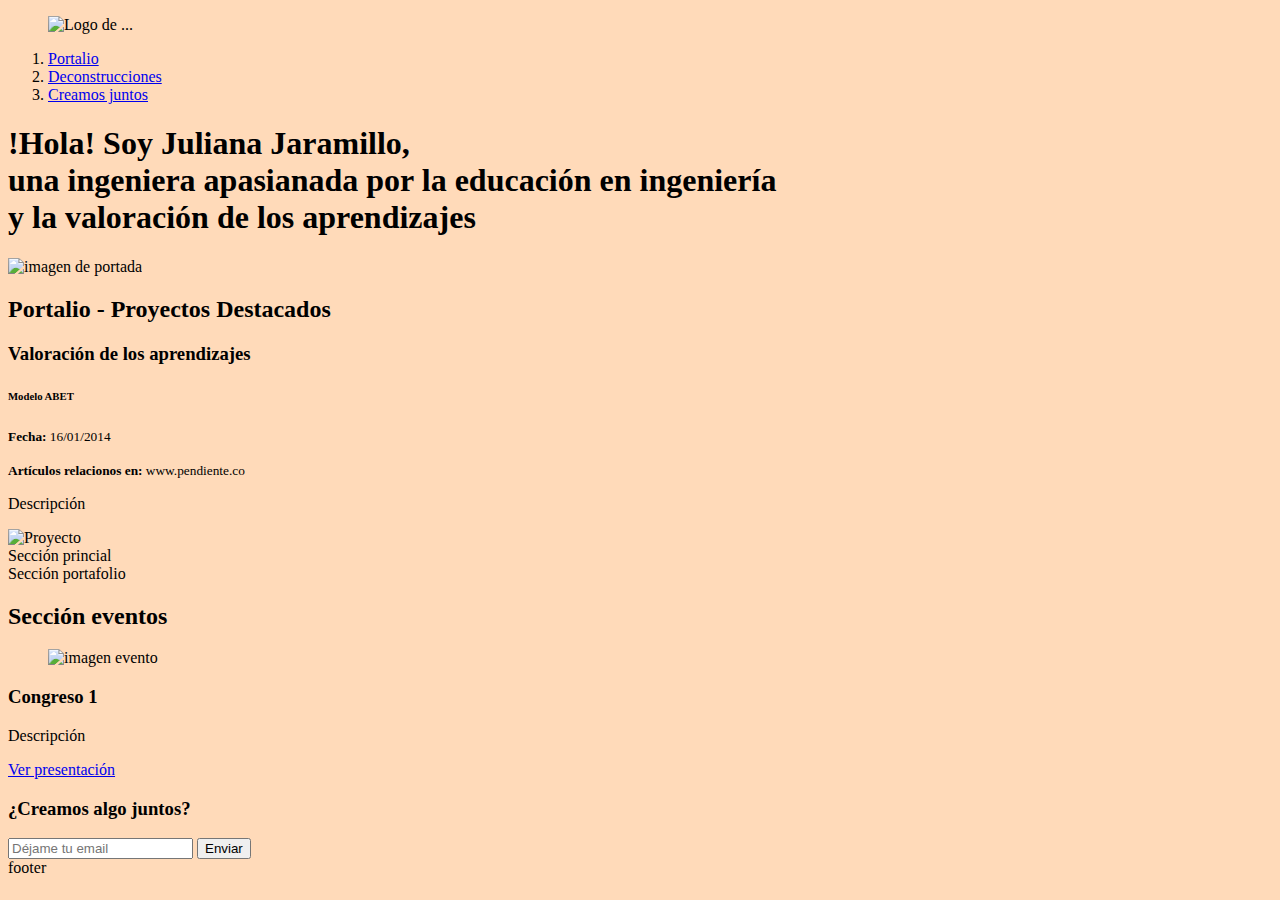
==== Pagina/index.html @ 99f1183c "creacion pagina personal" ====
<!DOCTYPE html>
<html lang="es">
<head>
    <meta charset="UTF-8">
    <meta name="viewport" content="width=device-width, initial-scale=1.0">
    <title>Juliana Jaramillo</title>
    <link rel="icon" type="image/png" href="images/favicon.png"/>
    <link rel="stylesheet" href="./CSS/estilos.css"/>
</head>
<body>
        <div>
            <figure>
                <img src="images/logo.png" alt="Logo de ..."/>
            </figure>
        </div>
        <nav>
            <ol>
                <li>
                    <a href="#portafolio">Portalio</a>                 
                </li>
                <li>
                    <a href="#revisiones">Deconstrucciones</a>                    
                </li>
                <li>
                    <a href="#contacto">Creamos juntos</a>  
                </li>
            </ol>
        </nav>
    </header>
    <section>
        <h1>
            !Hola! Soy <strong>Juliana Jaramillo</strong>, <br/> una <strong>ingeniera</strong> apasianada por la educación en ingeniería<br/> 
            y <strong>la valoración de los aprendizajes</strong>
        </h1>
        <img src="images/hero.jpg" widht="500" height="300" alt="imagen de portada">
    </section>  
    <section id="portafolio">
        <h2>Portalio - Proyectos Destacados</h2>
        <article>
            <h3>Valoración de los aprendizajes</h3>
            <h6>Modelo ABET</h6>
            <p><small><strong>Fecha:</strong> 16/01/2014</small></p>
            <p><small><strong>Artículos relacionos en:</strong> www.pendiente.co</small></p>
            <p>Descripción </p>
        <img width="500" src="images/platzi-video-react-native.png" alt="Proyecto"/> 
        </article>
    </section>
    <section>Sección princial</section>
    <section>Sección portafolio</section>
    <section id="eventos">
        <h2>Sección eventos</h2>
        <article>
            <figure>
                <img src="images/platzi-conf.jpg" width="500" alt="imagen evento"/>
            </figure>
            <h3>Congreso 1</h3>
            <p>Descripción</p>
            <a href="https://www.youtube.com/watch?v=bOgqRSh8vTs" target="_blank">Ver presentación</a>
        </article>
    </section>          
    <section id="contacto">
        <form action="/suscripcion/">
            <h3>¿Creamos algo juntos?</h3>
            <input type="text" placeholder="Déjame tu email" id="email">
            <button>Enviar</button>
        </form>
    </section>
    <footer>footer</footer>
</body>
</html>
---- Pagina/CSS/estilos.css ----
body {
    background: peachpuff;
}
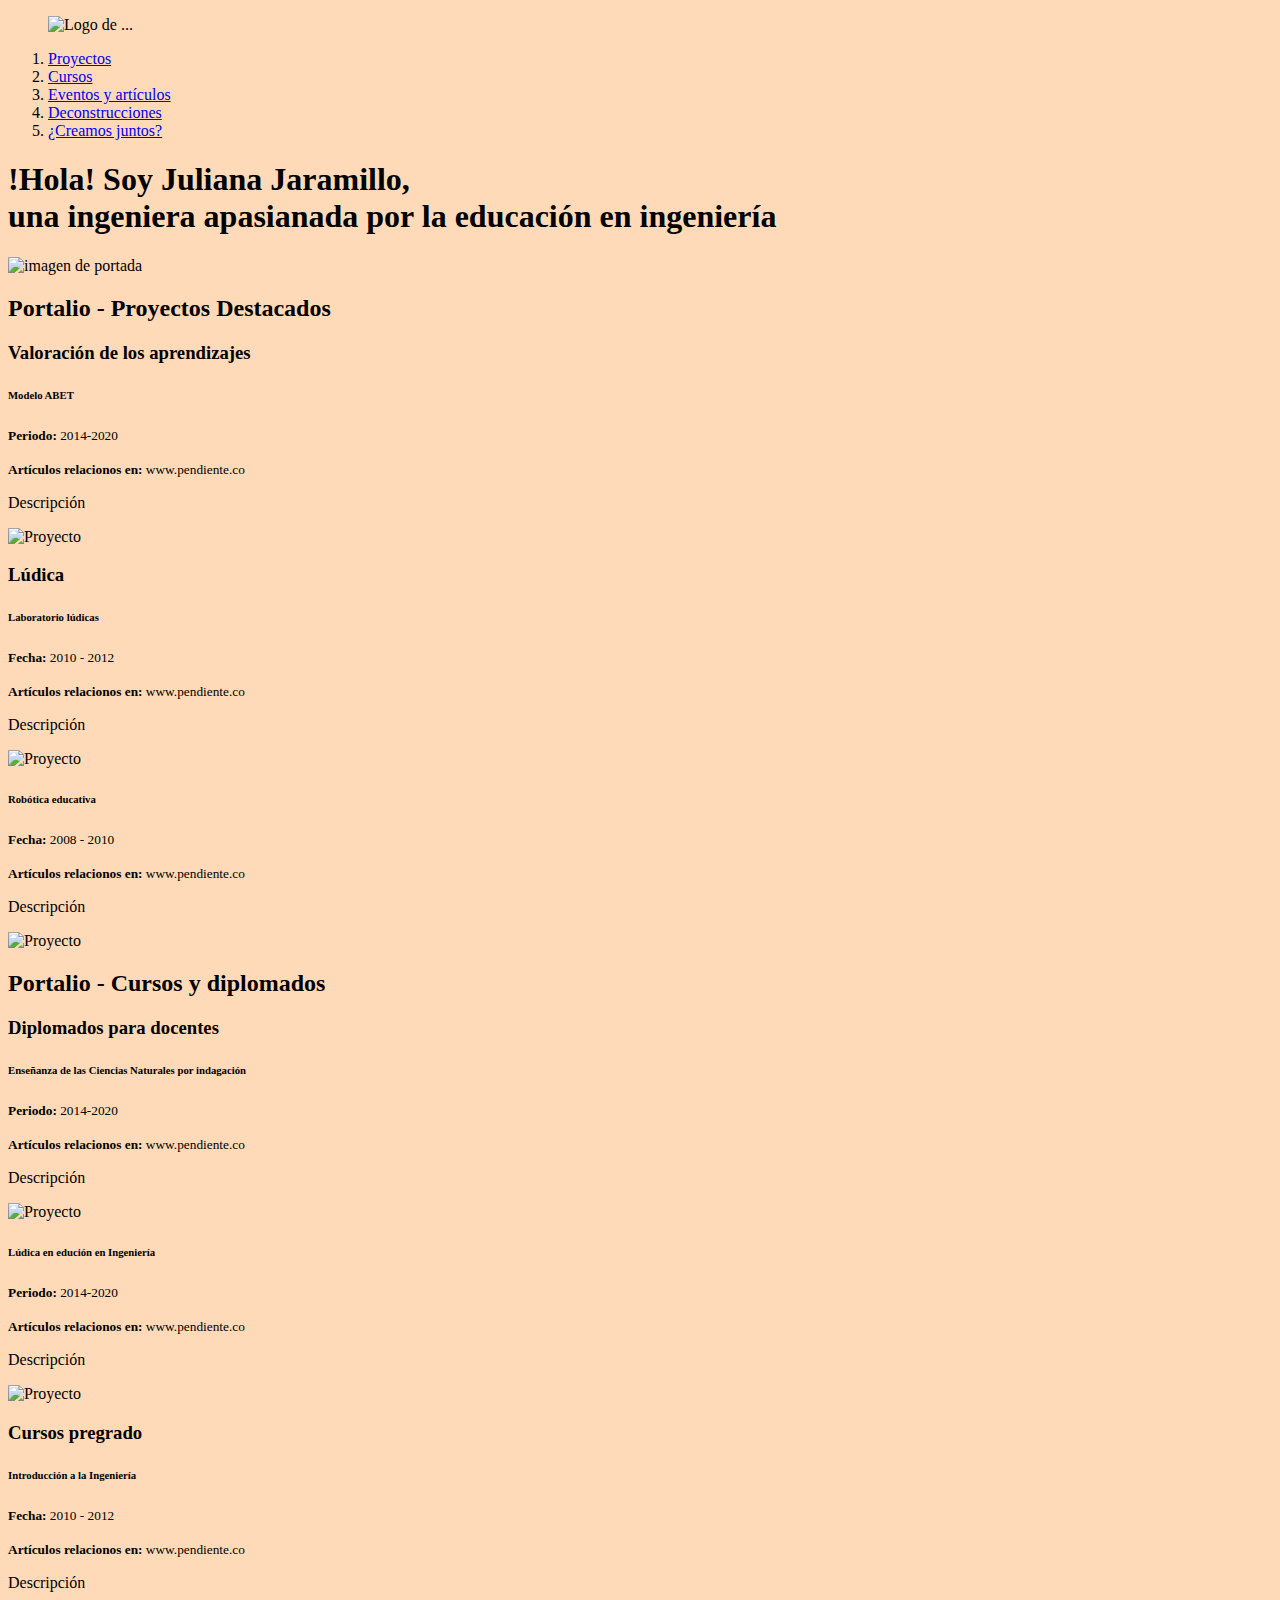
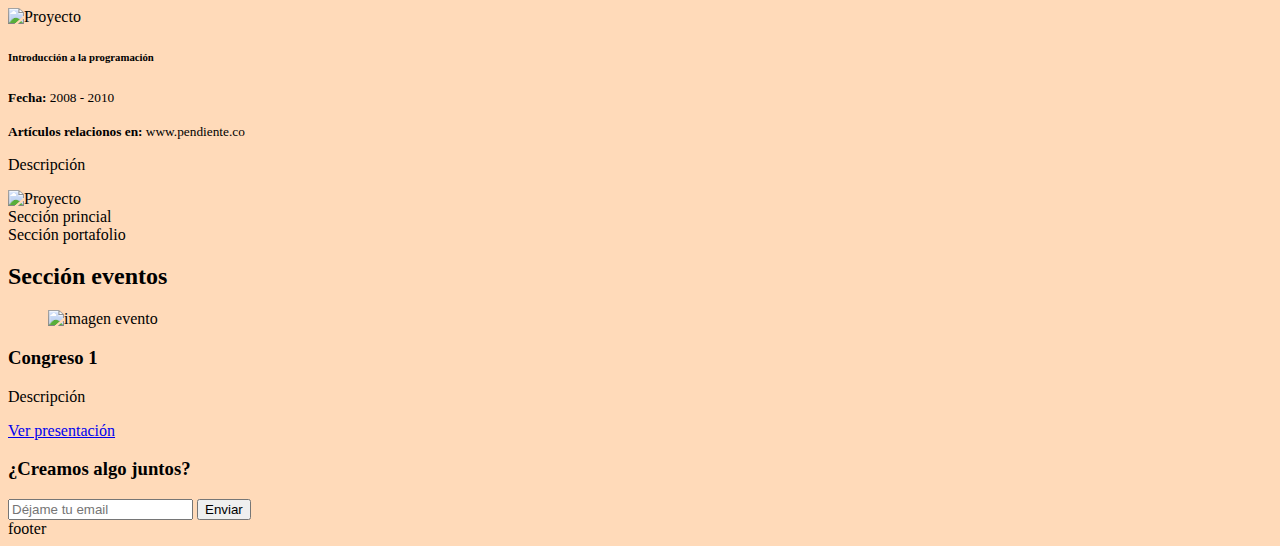
==== commit b93cc6ac: "creacion pagina personal estructuracin, falta seccion eventos y produccion intelectual" ====
--- a/Pagina/index.html
+++ b/Pagina/index.html
@@ -16,13 +16,19 @@
         <nav>
             <ol>
                 <li>
-                    <a href="#portafolio">Portalio</a>                 
+                    <a href="#portafolioP">Proyectos</a>                 
+                </li>
+                <li>
+                    <a href="#portafolioC">Cursos</a>                 
+                </li>
+                <li>
+                    <a href="#Eventos">Eventos y artículos</a>                 
                 </li>
                 <li>
                     <a href="#revisiones">Deconstrucciones</a>                    
                 </li>
                 <li>
-                    <a href="#contacto">Creamos juntos</a>  
+                    <a href="#contacto">¿Creamos juntos?</a>  
                 </li>
             </ol>
         </nav>
@@ -30,19 +36,61 @@
     <section>
         <h1>
             !Hola! Soy <strong>Juliana Jaramillo</strong>, <br/> una <strong>ingeniera</strong> apasianada por la educación en ingeniería<br/> 
-            y <strong>la valoración de los aprendizajes</strong>
+            
         </h1>
         <img src="images/hero.jpg" widht="500" height="300" alt="imagen de portada">
     </section>  
-    <section id="portafolio">
+    <section id="portafolioP">
         <h2>Portalio - Proyectos Destacados</h2>
         <article>
             <h3>Valoración de los aprendizajes</h3>
             <h6>Modelo ABET</h6>
-            <p><small><strong>Fecha:</strong> 16/01/2014</small></p>
+            <p><small><strong>Periodo:</strong> 2014-2020</small></p>
             <p><small><strong>Artículos relacionos en:</strong> www.pendiente.co</small></p>
             <p>Descripción </p>
         <img width="500" src="images/platzi-video-react-native.png" alt="Proyecto"/> 
+        </article>
+        <article>
+            <h3>Lúdica</h3>
+            <h6>Laboratorio lúdicas</h6>
+            <p><small><strong>Fecha:</strong> 2010 - 2012</small></p>
+            <p><small><strong>Artículos relacionos en:</strong> www.pendiente.co</small></p>
+            <p>Descripción </p>
+        <img width="500" src="images/platzi-video-react-native.png" alt="Proyecto"/> 
+        <h6>Robótica educativa</h6>
+        <p><small><strong>Fecha:</strong> 2008 - 2010</small></p>
+        <p><small><strong>Artículos relacionos en:</strong> www.pendiente.co</small></p>
+        <p>Descripción </p>
+    <img width="500" src="images/platzi-video-react-native.png" alt="Proyecto"/> 
+        </article>
+    </section>
+    <section id="portafolioC">
+        <h2>Portalio - Cursos y diplomados</h2>
+        <article>
+            <h3>Diplomados para docentes </h3>
+            <h6>Enseñanza de las Ciencias Naturales por indagación</h6>
+            <p><small><strong>Periodo:</strong> 2014-2020</small></p>
+            <p><small><strong>Artículos relacionos en:</strong> www.pendiente.co</small></p>
+            <p>Descripción </p>
+        <img width="500" src="images/platzi-video-react-native.png" alt="Proyecto"/> 
+            <h6>Lúdica en edución en Ingeniería</h6>
+            <p><small><strong>Periodo:</strong> 2014-2020</small></p>
+            <p><small><strong>Artículos relacionos en:</strong> www.pendiente.co</small></p>
+            <p>Descripción </p>
+    <img width="500" src="images/platzi-video-react-native.png" alt="Proyecto"/>
+        </article>
+        <article>
+            <h3>Cursos pregrado</h3>
+            <h6>Introducción a la Ingeniería</h6>
+            <p><small><strong>Fecha:</strong> 2010 - 2012</small></p>
+            <p><small><strong>Artículos relacionos en:</strong> www.pendiente.co</small></p>
+            <p>Descripción </p>
+        <img width="500" src="images/platzi-video-react-native.png" alt="Proyecto"/> 
+            <h6>Introducción a la programación</h6>
+            <p><small><strong>Fecha:</strong> 2008 - 2010</small></p>
+            <p><small><strong>Artículos relacionos en:</strong> www.pendiente.co</small></p>
+            <p>Descripción </p>
+    <img width="500" src="images/platzi-video-react-native.png" alt="Proyecto"/> 
         </article>
     </section>
     <section>Sección princial</section>
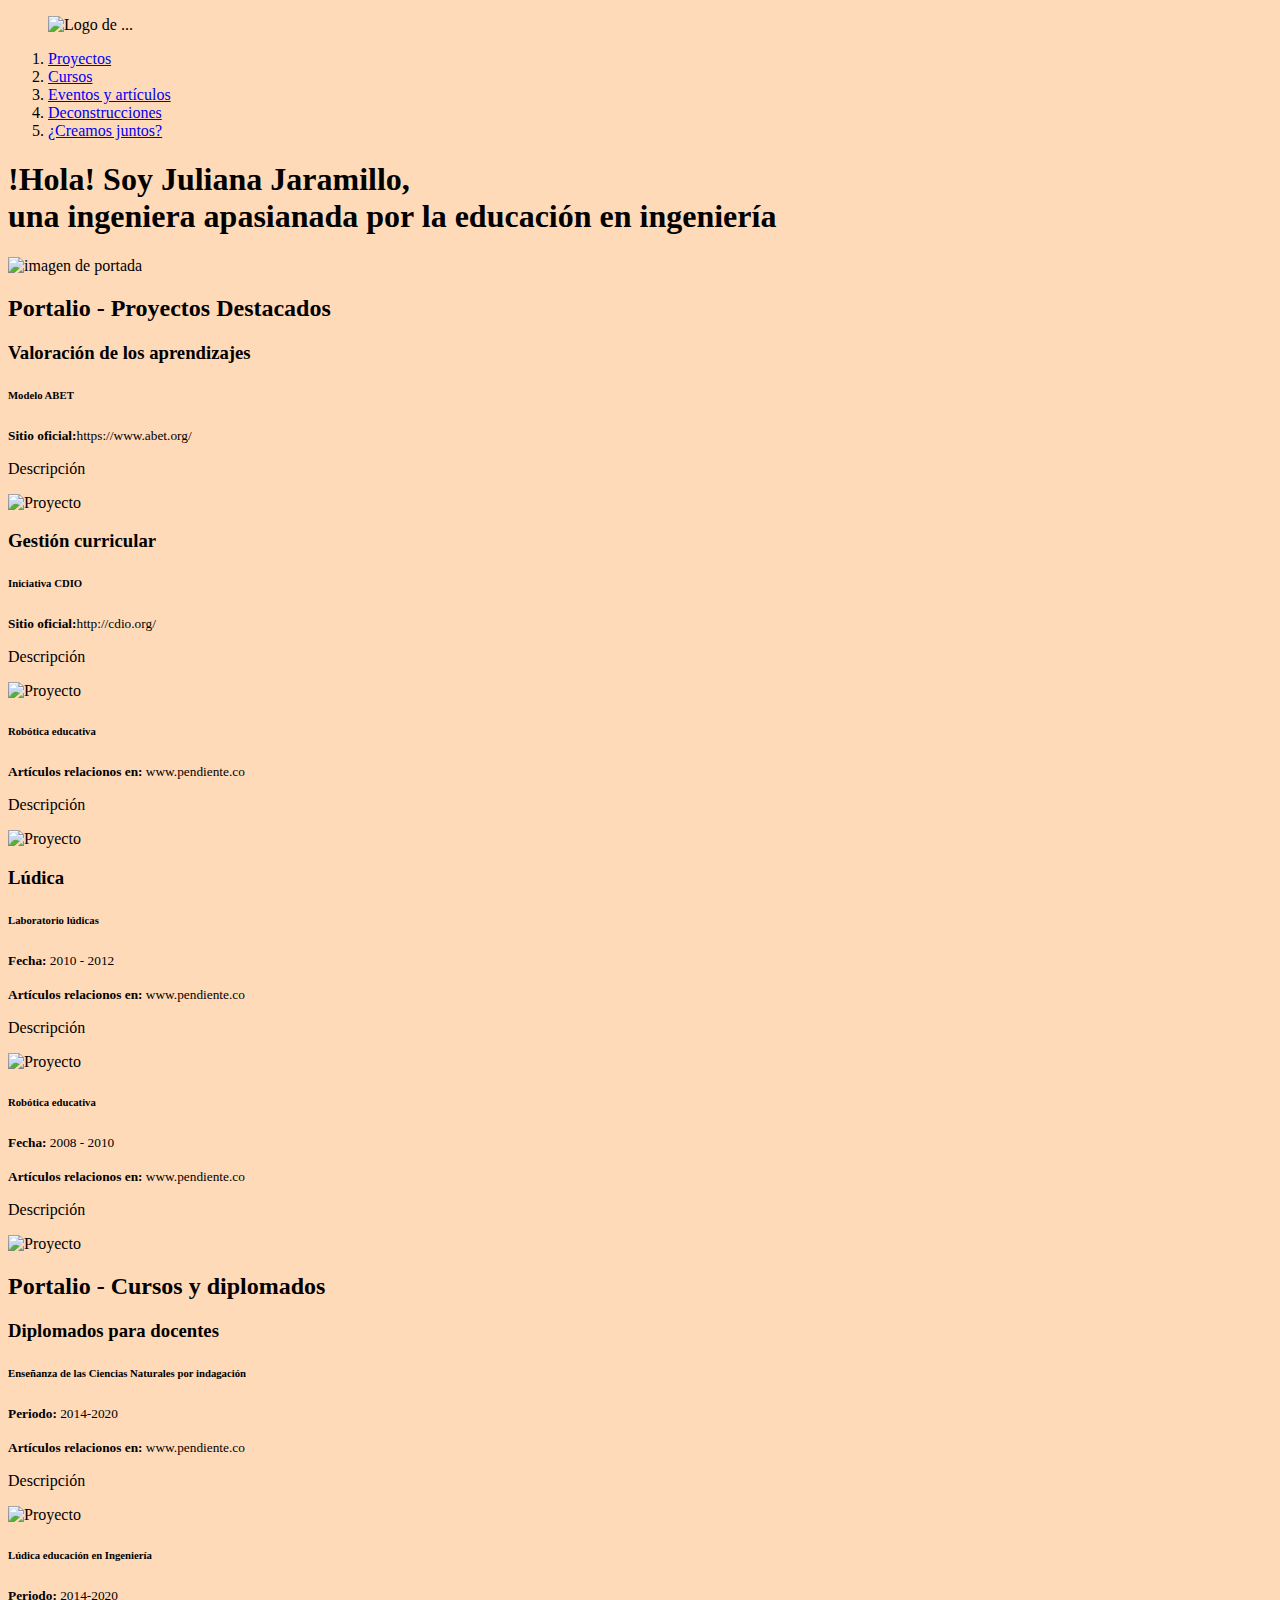
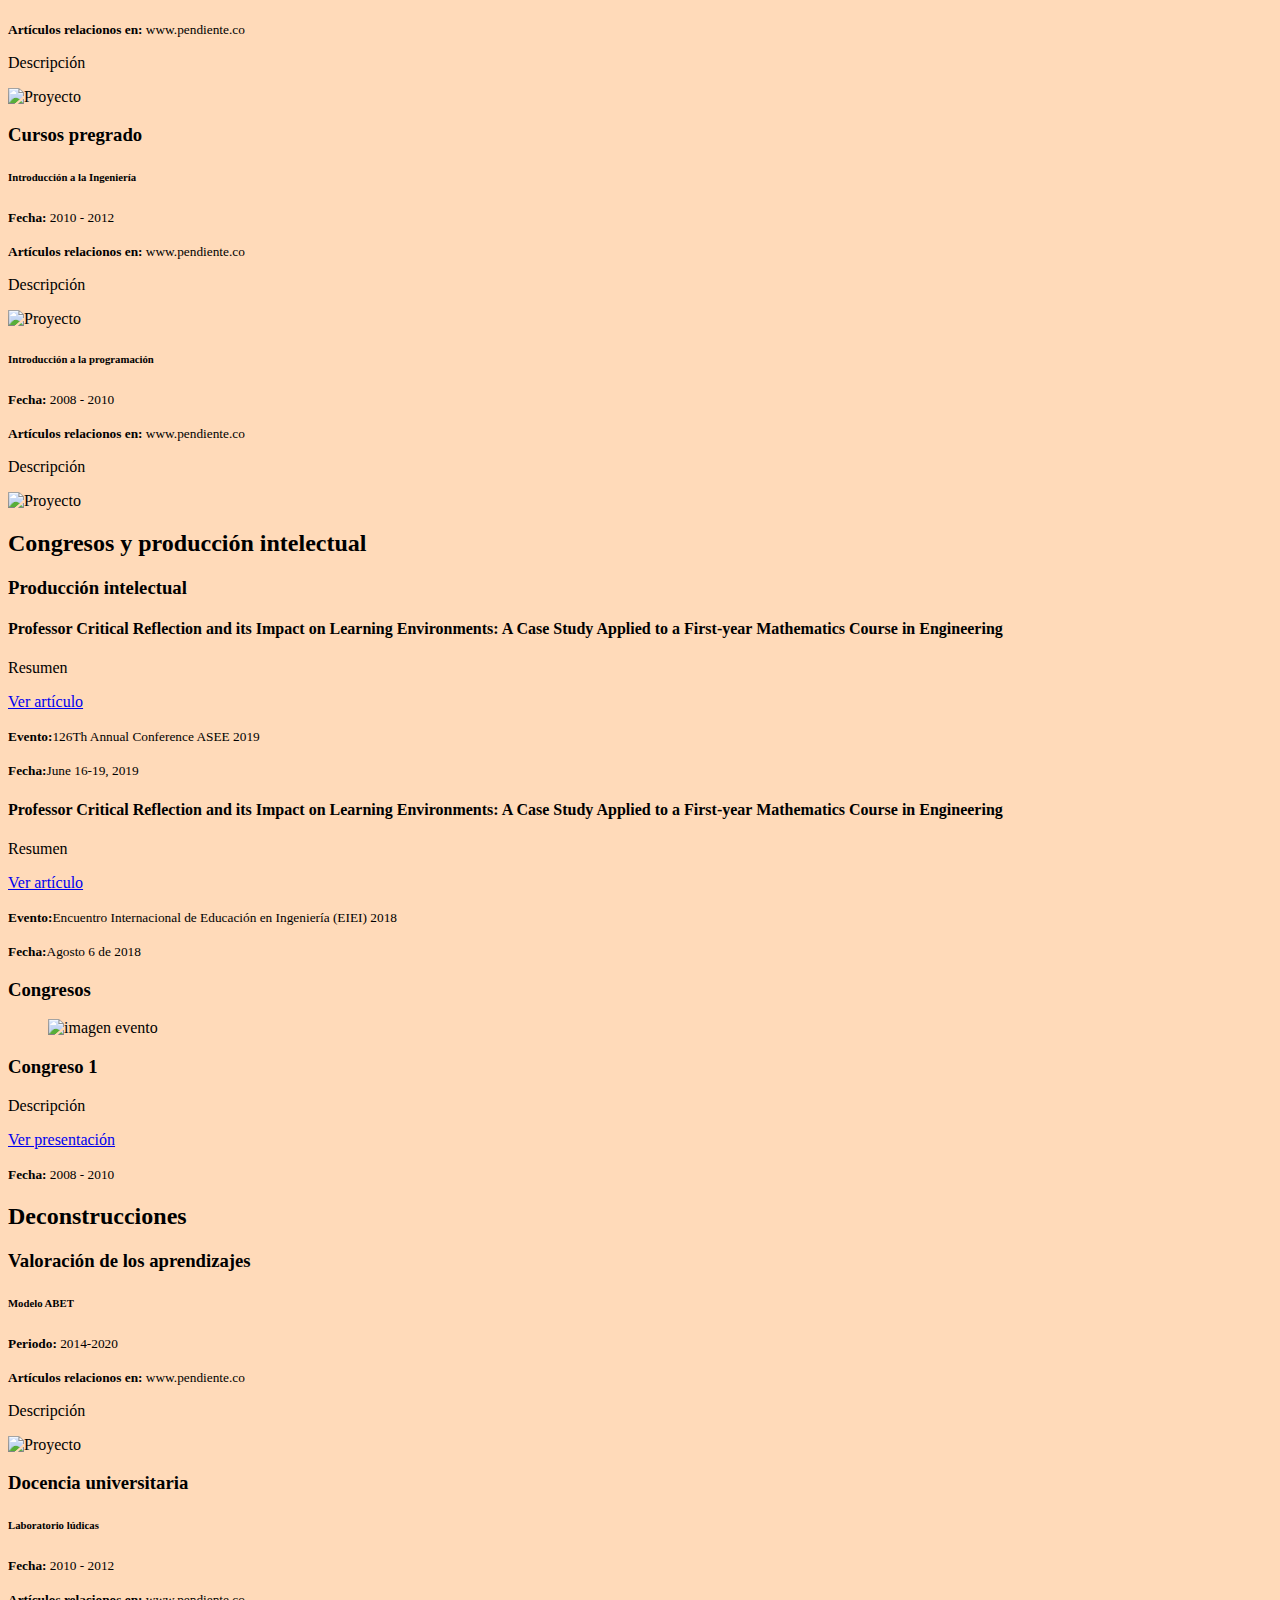
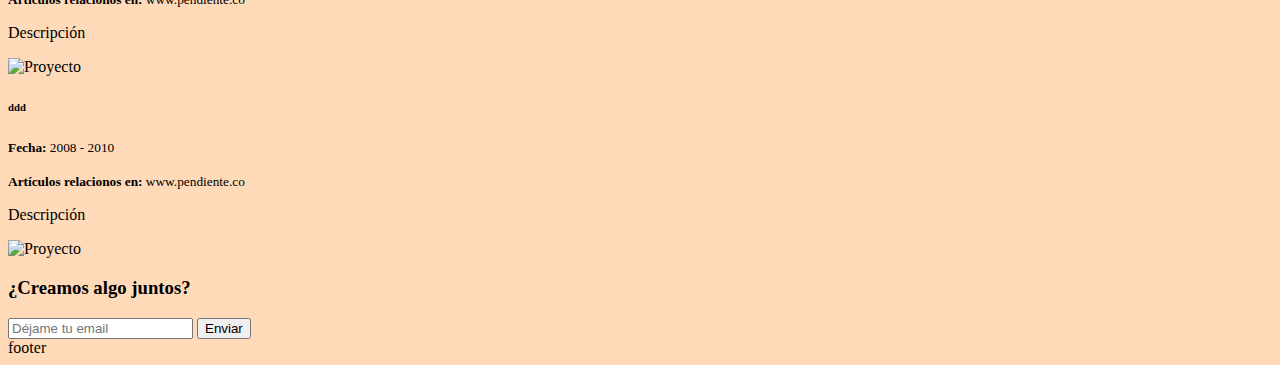
==== commit 87b7a429: "Avance en colocar algunos articulos y ajuste estructura produccion intelectual" ====
--- a/Pagina/index.html
+++ b/Pagina/index.html
@@ -22,7 +22,7 @@
                     <a href="#portafolioC">Cursos</a>                 
                 </li>
                 <li>
-                    <a href="#Eventos">Eventos y artículos</a>                 
+                    <a href="#eventos">Eventos y artículos</a>                 
                 </li>
                 <li>
                     <a href="#revisiones">Deconstrucciones</a>                    
@@ -45,10 +45,20 @@
         <article>
             <h3>Valoración de los aprendizajes</h3>
             <h6>Modelo ABET</h6>
-            <p><small><strong>Periodo:</strong> 2014-2020</small></p>
+            <p><small><strong>Sitio oficial:</strong>https://www.abet.org/</small></p>
+            <p>Descripción </p>
+        <img width="500" src="images/platzi-video-react-native.png" alt="Proyecto"/> 
+        </article>
+        <article>
+            <h3>Gestión curricular</h3>
+            <h6>Iniciativa CDIO</h6>
+            <p><small><strong>Sitio oficial:</strong>http://cdio.org/</small></p>
+            <p>Descripción </p>
+        <img width="500" src="images/platzi-video-react-native.png" alt="Proyecto"/> 
+            <h6>Robótica educativa</h6>
             <p><small><strong>Artículos relacionos en:</strong> www.pendiente.co</small></p>
             <p>Descripción </p>
-        <img width="500" src="images/platzi-video-react-native.png" alt="Proyecto"/> 
+    <img width="500" src="images/platzi-video-react-native.png" alt="Proyecto"/> 
         </article>
         <article>
             <h3>Lúdica</h3>
@@ -57,10 +67,10 @@
             <p><small><strong>Artículos relacionos en:</strong> www.pendiente.co</small></p>
             <p>Descripción </p>
         <img width="500" src="images/platzi-video-react-native.png" alt="Proyecto"/> 
-        <h6>Robótica educativa</h6>
-        <p><small><strong>Fecha:</strong> 2008 - 2010</small></p>
-        <p><small><strong>Artículos relacionos en:</strong> www.pendiente.co</small></p>
-        <p>Descripción </p>
+            <h6>Robótica educativa</h6>
+            <p><small><strong>Fecha:</strong> 2008 - 2010</small></p>
+            <p><small><strong>Artículos relacionos en:</strong> www.pendiente.co</small></p>
+            <p>Descripción </p>
     <img width="500" src="images/platzi-video-react-native.png" alt="Proyecto"/> 
         </article>
     </section>
@@ -73,7 +83,7 @@
             <p><small><strong>Artículos relacionos en:</strong> www.pendiente.co</small></p>
             <p>Descripción </p>
         <img width="500" src="images/platzi-video-react-native.png" alt="Proyecto"/> 
-            <h6>Lúdica en edución en Ingeniería</h6>
+            <h6>Lúdica educación en Ingeniería</h6>
             <p><small><strong>Periodo:</strong> 2014-2020</small></p>
             <p><small><strong>Artículos relacionos en:</strong> www.pendiente.co</small></p>
             <p>Descripción </p>
@@ -93,10 +103,24 @@
     <img width="500" src="images/platzi-video-react-native.png" alt="Proyecto"/> 
         </article>
     </section>
-    <section>Sección princial</section>
-    <section>Sección portafolio</section>
     <section id="eventos">
-        <h2>Sección eventos</h2>
+        <h2>Congresos y producción intelectual</h2>
+        <h3>Producción intelectual</h3>
+        <article>
+            <h4>Professor Critical Reflection and its Impact on Learning Environments: A Case Study Applied to a First-year Mathematics Course in Engineering</h4>
+            <p>Resumen</p>
+            <a href="https://www.asee.org/public/conferences/140/papers/26882/view" target="_blank">Ver artículo</a>
+            <p><small><strong>Evento:</strong>126Th Annual Conference ASEE 2019</small></p>
+            <p><small><strong>Fecha:</strong>June 16-19, 2019</small></p>
+        </article>
+        <article>
+            <h4>Professor Critical Reflection and its Impact on Learning Environments: A Case Study Applied to a First-year Mathematics Course in Engineering</h4>
+            <p>Resumen</p>
+            <a href="https://acofipapers.org/index.php/eiei/article/view/444" target="_blank">Ver artículo</a>
+            <p><small><strong>Evento:</strong>Encuentro Internacional de Educación en Ingeniería (EIEI) 2018</small></p>
+            <p><small><strong>Fecha:</strong>Agosto 6 de 2018</small></p>
+        </article>
+        <h3>Congresos</h3>
         <article>
             <figure>
                 <img src="images/platzi-conf.jpg" width="500" alt="imagen evento"/>
@@ -104,6 +128,31 @@
             <h3>Congreso 1</h3>
             <p>Descripción</p>
             <a href="https://www.youtube.com/watch?v=bOgqRSh8vTs" target="_blank">Ver presentación</a>
+            <p><small><strong>Fecha:</strong> 2008 - 2010</small></p>
+        </article>
+    </section>
+    <section id="revisiones">
+        <h2>Deconstrucciones</h2>
+        <article>
+            <h3>Valoración de los aprendizajes</h3>
+            <h6>Modelo ABET</h6>
+            <p><small><strong>Periodo:</strong> 2014-2020</small></p>
+            <p><small><strong>Artículos relacionos en:</strong> www.pendiente.co</small></p>
+            <p>Descripción </p>
+        <img width="500" src="images/platzi-video-react-native.png" alt="Proyecto"/> 
+        </article>
+        <article>
+            <h3>Docencia universitaria</h3>
+            <h6>Laboratorio lúdicas</h6>
+            <p><small><strong>Fecha:</strong> 2010 - 2012</small></p>
+            <p><small><strong>Artículos relacionos en:</strong> www.pendiente.co</small></p>
+            <p>Descripción </p>
+        <img width="500" src="images/platzi-video-react-native.png" alt="Proyecto"/> 
+            <h6>ddd</h6>
+            <p><small><strong>Fecha:</strong> 2008 - 2010</small></p>
+            <p><small><strong>Artículos relacionos en:</strong> www.pendiente.co</small></p>
+            <p>Descripción </p>
+    <img width="500" src="images/platzi-video-react-native.png" alt="Proyecto"/> 
         </article>
     </section>          
     <section id="contacto">
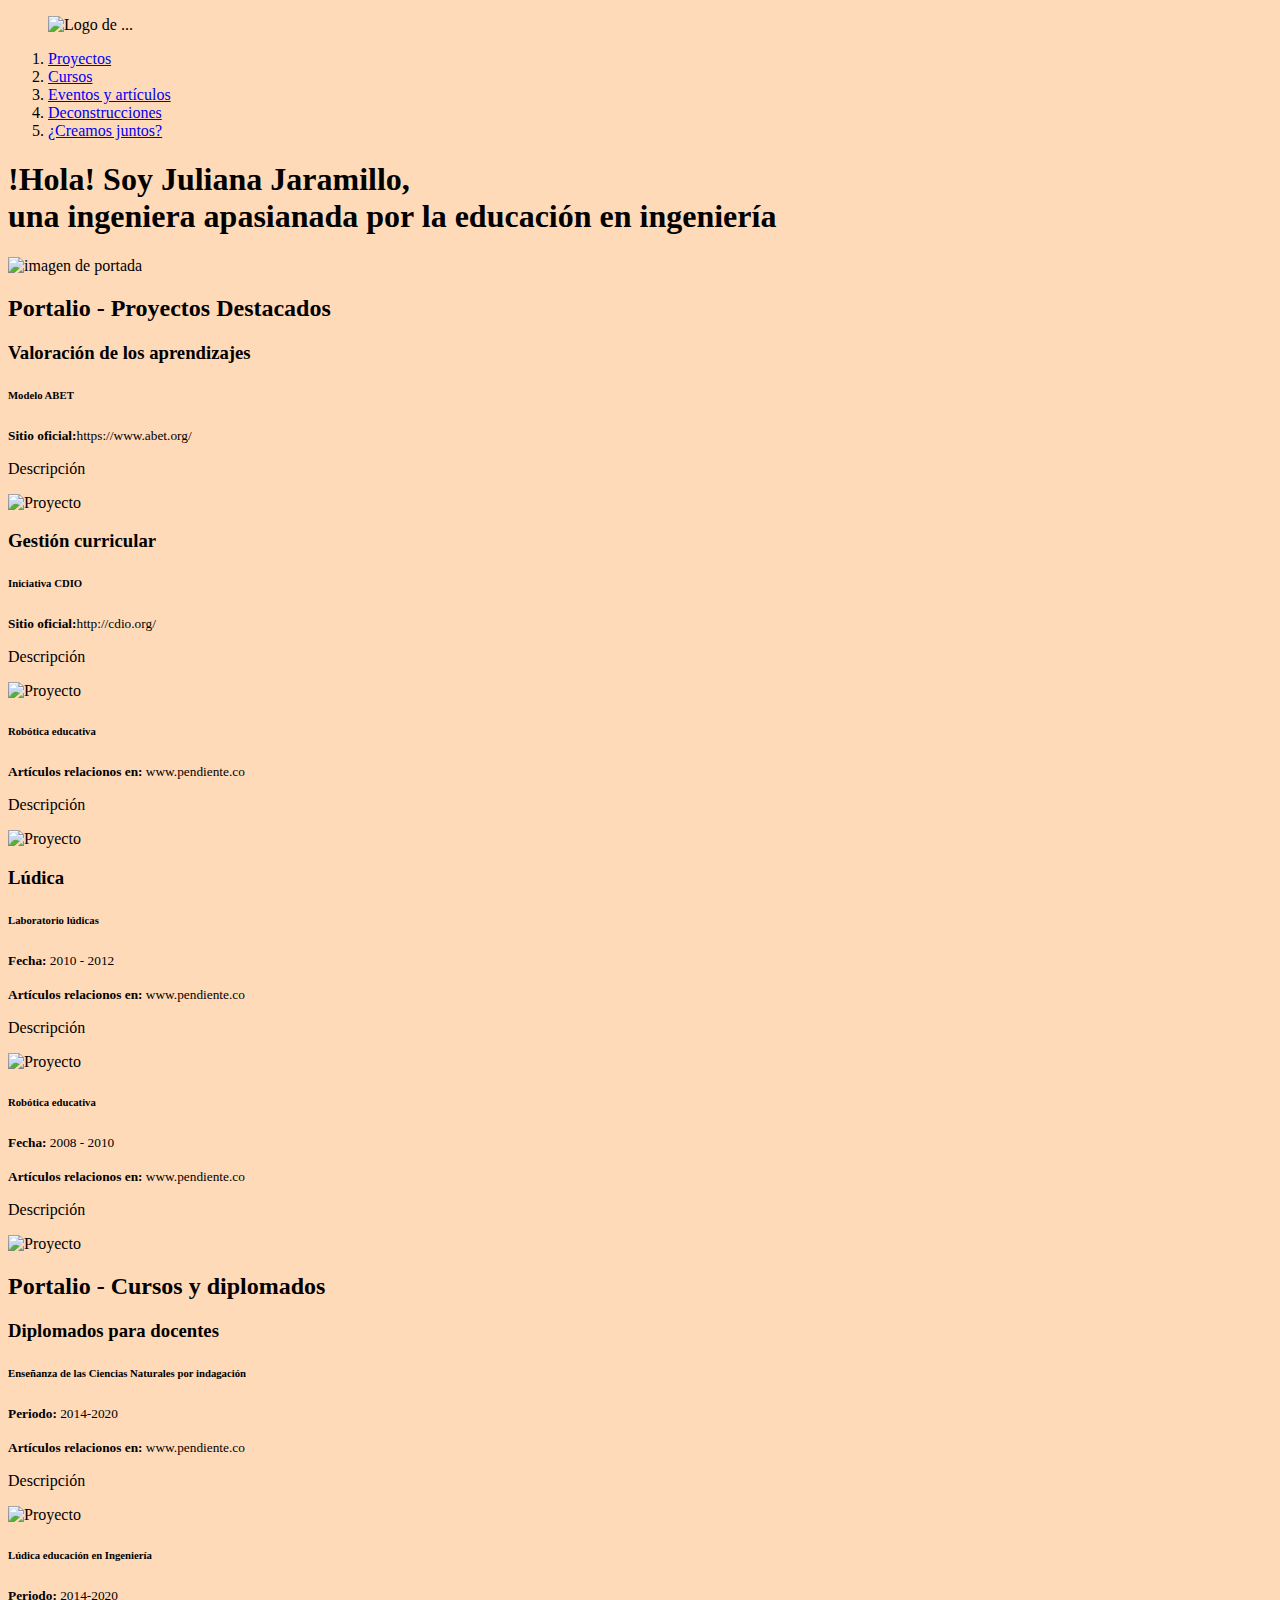
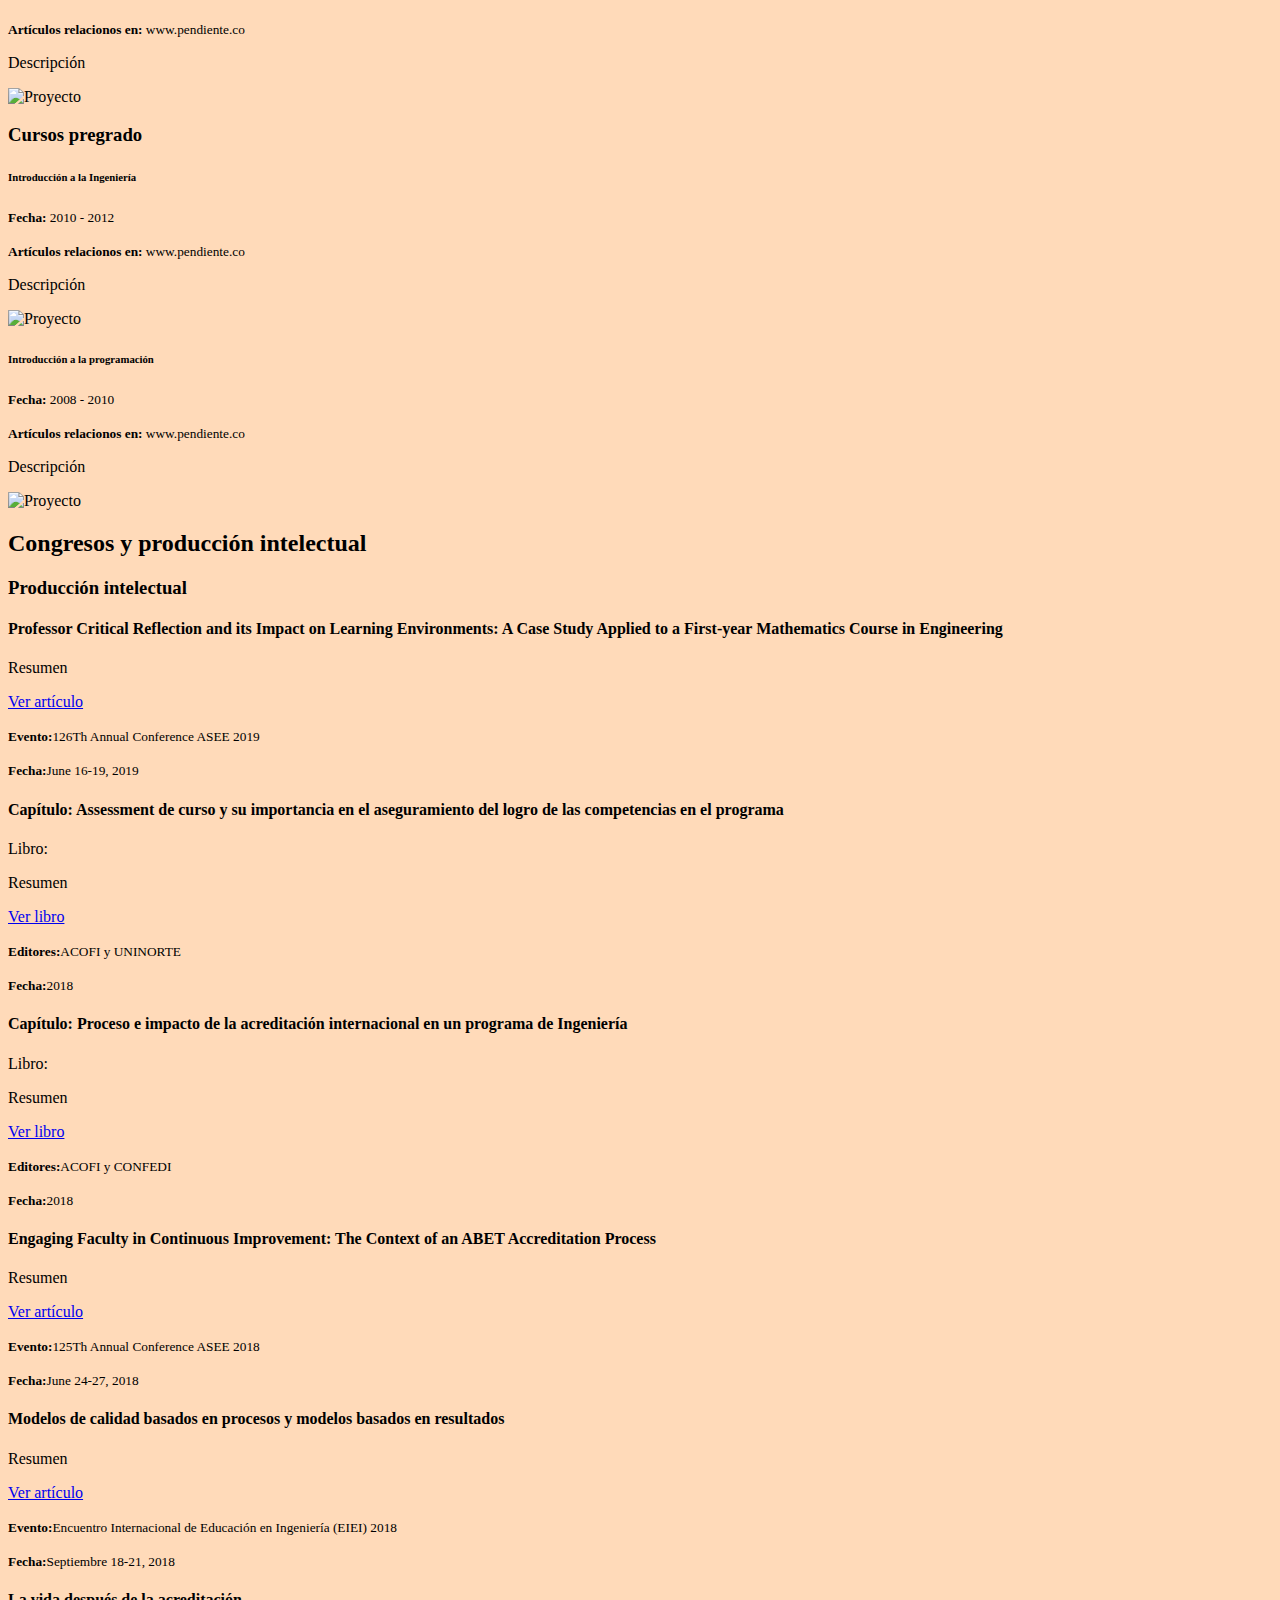
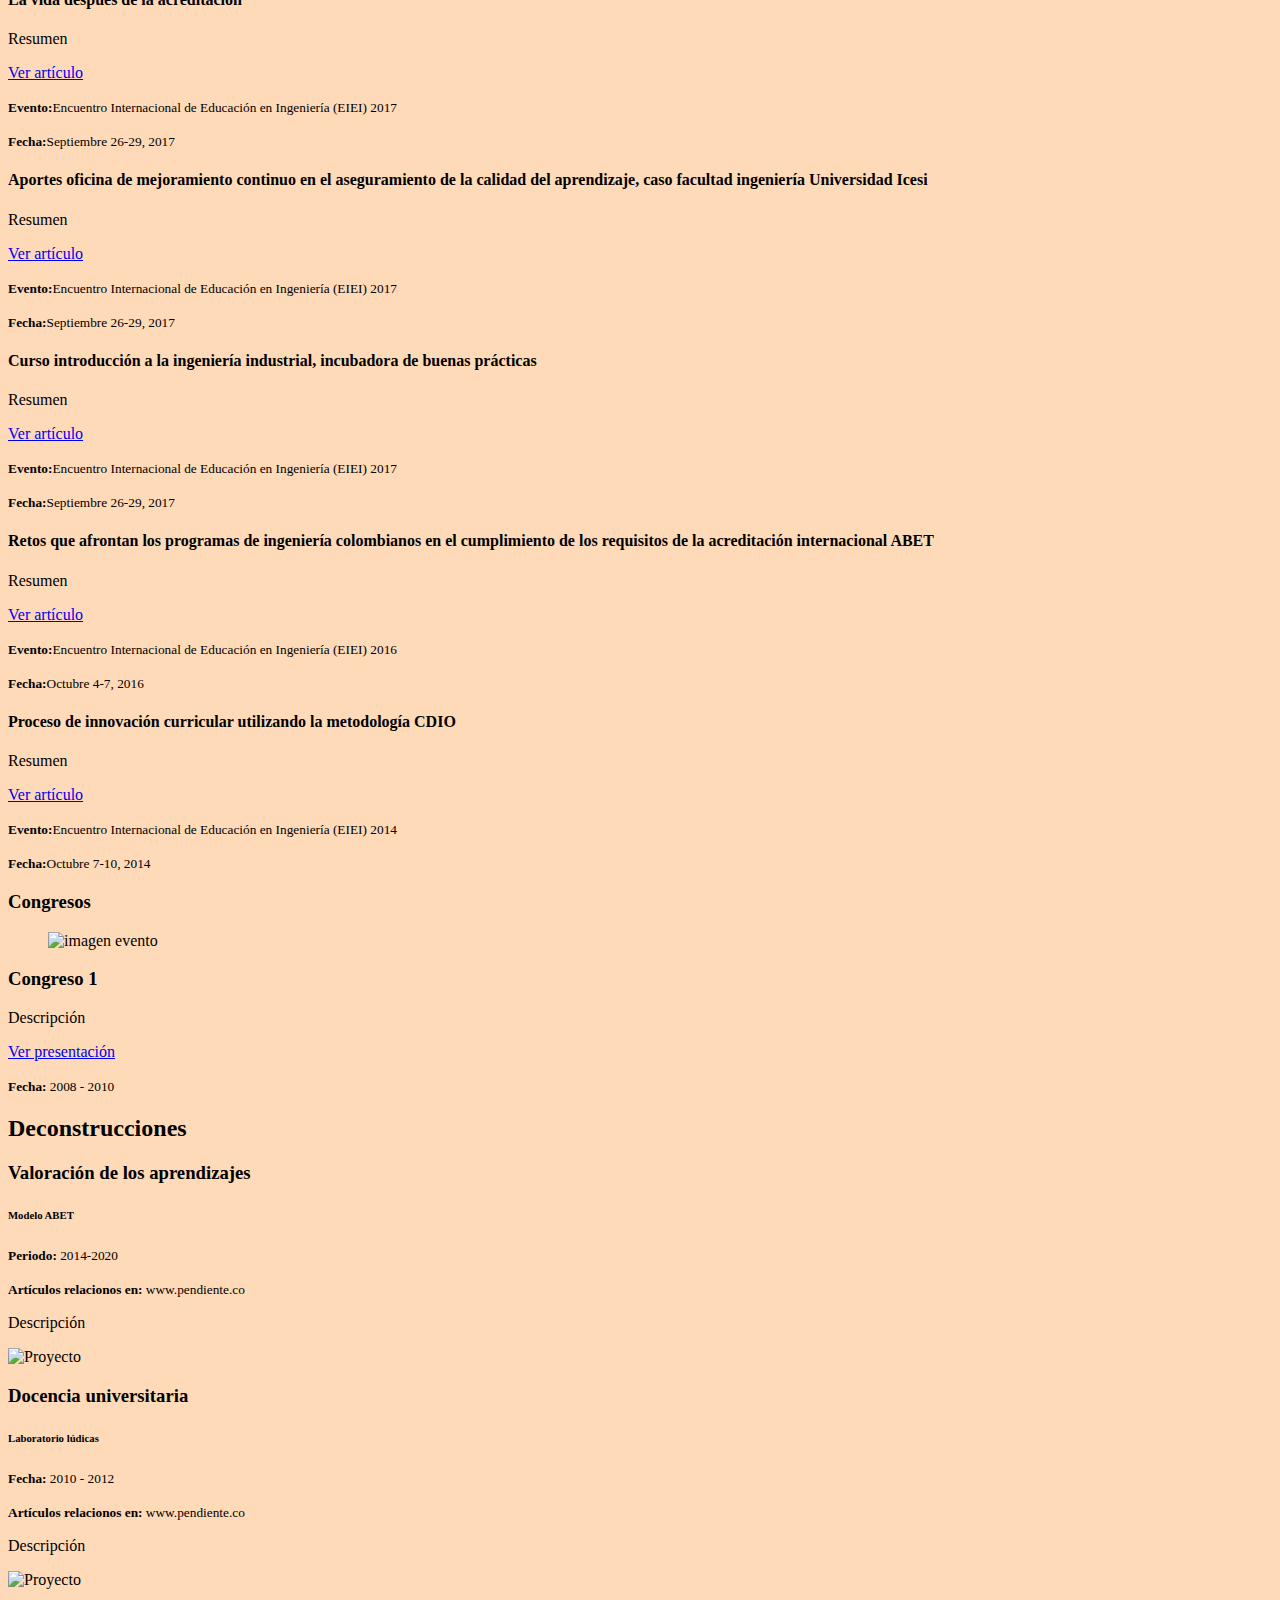
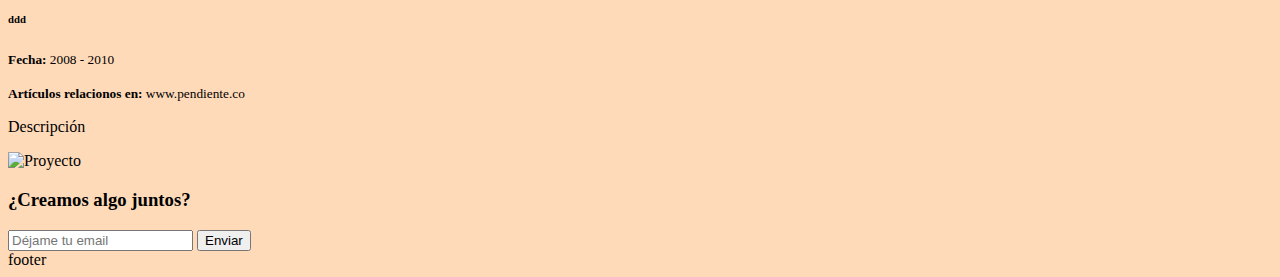
==== commit 3cba4747: "nombre, evento y enlaces articulos educacion" ====
--- a/Pagina/index.html
+++ b/Pagina/index.html
@@ -114,11 +114,69 @@
             <p><small><strong>Fecha:</strong>June 16-19, 2019</small></p>
         </article>
         <article>
-            <h4>Professor Critical Reflection and its Impact on Learning Environments: A Case Study Applied to a First-year Mathematics Course in Engineering</h4>
+            <h4>Capítulo: Assessment de curso y su importancia en el aseguramiento del logro de las competencias en el programa</h4>
+            <p>Libro:</p>
+            <p>Resumen</p>
+            <a href="https://www.acofi.edu.co/wp-content/uploads/2019/04/Buenas-pr%C3%A1cticas-de-assessment.pdf" target="_blank">Ver libro</a>
+            <p><small><strong>Editores:</strong>ACOFI y UNINORTE</small></p>
+            <p><small><strong>Fecha:</strong>2018</small></p>
+        </article>
+        <article>
+            <h4>Capítulo: Proceso e impacto de la acreditación internacional en un programa de Ingeniería</h4>
+            <p>Libro:</p>
+            <p>Resumen</p>
+            <a href="https://www.acofi.edu.co/wp-content/uploads/2018/07/ASEGURAMIENTO-DE-LA-CALIDAD-Y-MEJORA-DE-LA-EDUCACI%C3%93N-EN-INGENIER%C3%8DA.pdf" target="_blank">Ver libro</a>
+            <p><small><strong>Editores:</strong>ACOFI y CONFEDI</small></p>
+            <p><small><strong>Fecha:</strong>2018</small></p>
+        </article>
+        <article>
+            <h4>Engaging Faculty in Continuous Improvement: The Context of an ABET Accreditation Process</h4>
+            <p>Resumen</p>
+            <a href="https://https://www.asee.org/public/conferences/106/papers/22629/view" target="_blank">Ver artículo</a>
+            <p><small><strong>Evento:</strong>125Th Annual Conference ASEE 2018</small></p>
+            <p><small><strong>Fecha:</strong>June 24-27, 2018</small></p>
+        <article>
+            <h4>Modelos de calidad basados en procesos y modelos basados en resultados</h4>
             <p>Resumen</p>
             <a href="https://acofipapers.org/index.php/eiei/article/view/444" target="_blank">Ver artículo</a>
             <p><small><strong>Evento:</strong>Encuentro Internacional de Educación en Ingeniería (EIEI) 2018</small></p>
-            <p><small><strong>Fecha:</strong>Agosto 6 de 2018</small></p>
+            <p><small><strong>Fecha:</strong>Septiembre 18-21, 2018</small></p>
+        </article>
+        </article>
+        <article>
+            <h4>La vida después de la acreditación</h4>
+            <p>Resumen</p>
+            <a href="https://acofipapers.org/index.php/eiei/article/view/604" target="_blank">Ver artículo</a>
+            <p><small><strong>Evento:</strong>Encuentro Internacional de Educación en Ingeniería (EIEI) 2017</small></p>
+            <p><small><strong>Fecha:</strong>Septiembre 26-29, 2017</small></p>
+        </article>
+        <article>
+            <h4>Aportes oficina de mejoramiento continuo en el aseguramiento de la calidad del aprendizaje, caso facultad ingeniería Universidad Icesi</h4>
+            <p>Resumen</p>
+            <a href="https://acofipapers.org/index.php/eiei/article/view/612" target="_blank">Ver artículo</a>
+            <p><small><strong>Evento:</strong>Encuentro Internacional de Educación en Ingeniería (EIEI) 2017</small></p>
+            <p><small><strong>Fecha:</strong>Septiembre 26-29, 2017</small></p>
+        </article>
+        <article>
+            <h4>Curso introducción a la ingeniería industrial, incubadora de buenas prácticas</h4>
+            <p>Resumen</p>
+            <a href="https://acofipapers.org/index.php/eiei/article/view/594" target="_blank">Ver artículo</a>
+            <p><small><strong>Evento:</strong>Encuentro Internacional de Educación en Ingeniería (EIEI) 2017</small></p>
+            <p><small><strong>Fecha:</strong>Septiembre 26-29, 2017</small></p>
+        </article>
+        <article>
+            <h4>Retos que afrontan los programas de ingeniería colombianos en el cumplimiento de los requisitos de la acreditación internacional ABET</h4>
+            <p>Resumen</p>
+            <a href="https://acofipapers.org/index.php/eiei/article/view/978" target="_blank">Ver artículo</a>
+            <p><small><strong>Evento:</strong>Encuentro Internacional de Educación en Ingeniería (EIEI) 2016</small></p>
+            <p><small><strong>Fecha:</strong>Octubre 4-7, 2016</small></p>
+        </article>
+        <article>
+            <h4>Proceso de innovación curricular utilizando la metodología CDIO</h4>
+            <p>Resumen</p>
+            <a href="https://acofipapers.org/index.php/eiei/article/view/1292" target="_blank">Ver artículo</a>
+            <p><small><strong>Evento:</strong>Encuentro Internacional de Educación en Ingeniería (EIEI) 2014</small></p>
+            <p><small><strong>Fecha:</strong>Octubre 7-10, 2014</small></p>
         </article>
         <h3>Congresos</h3>
         <article>
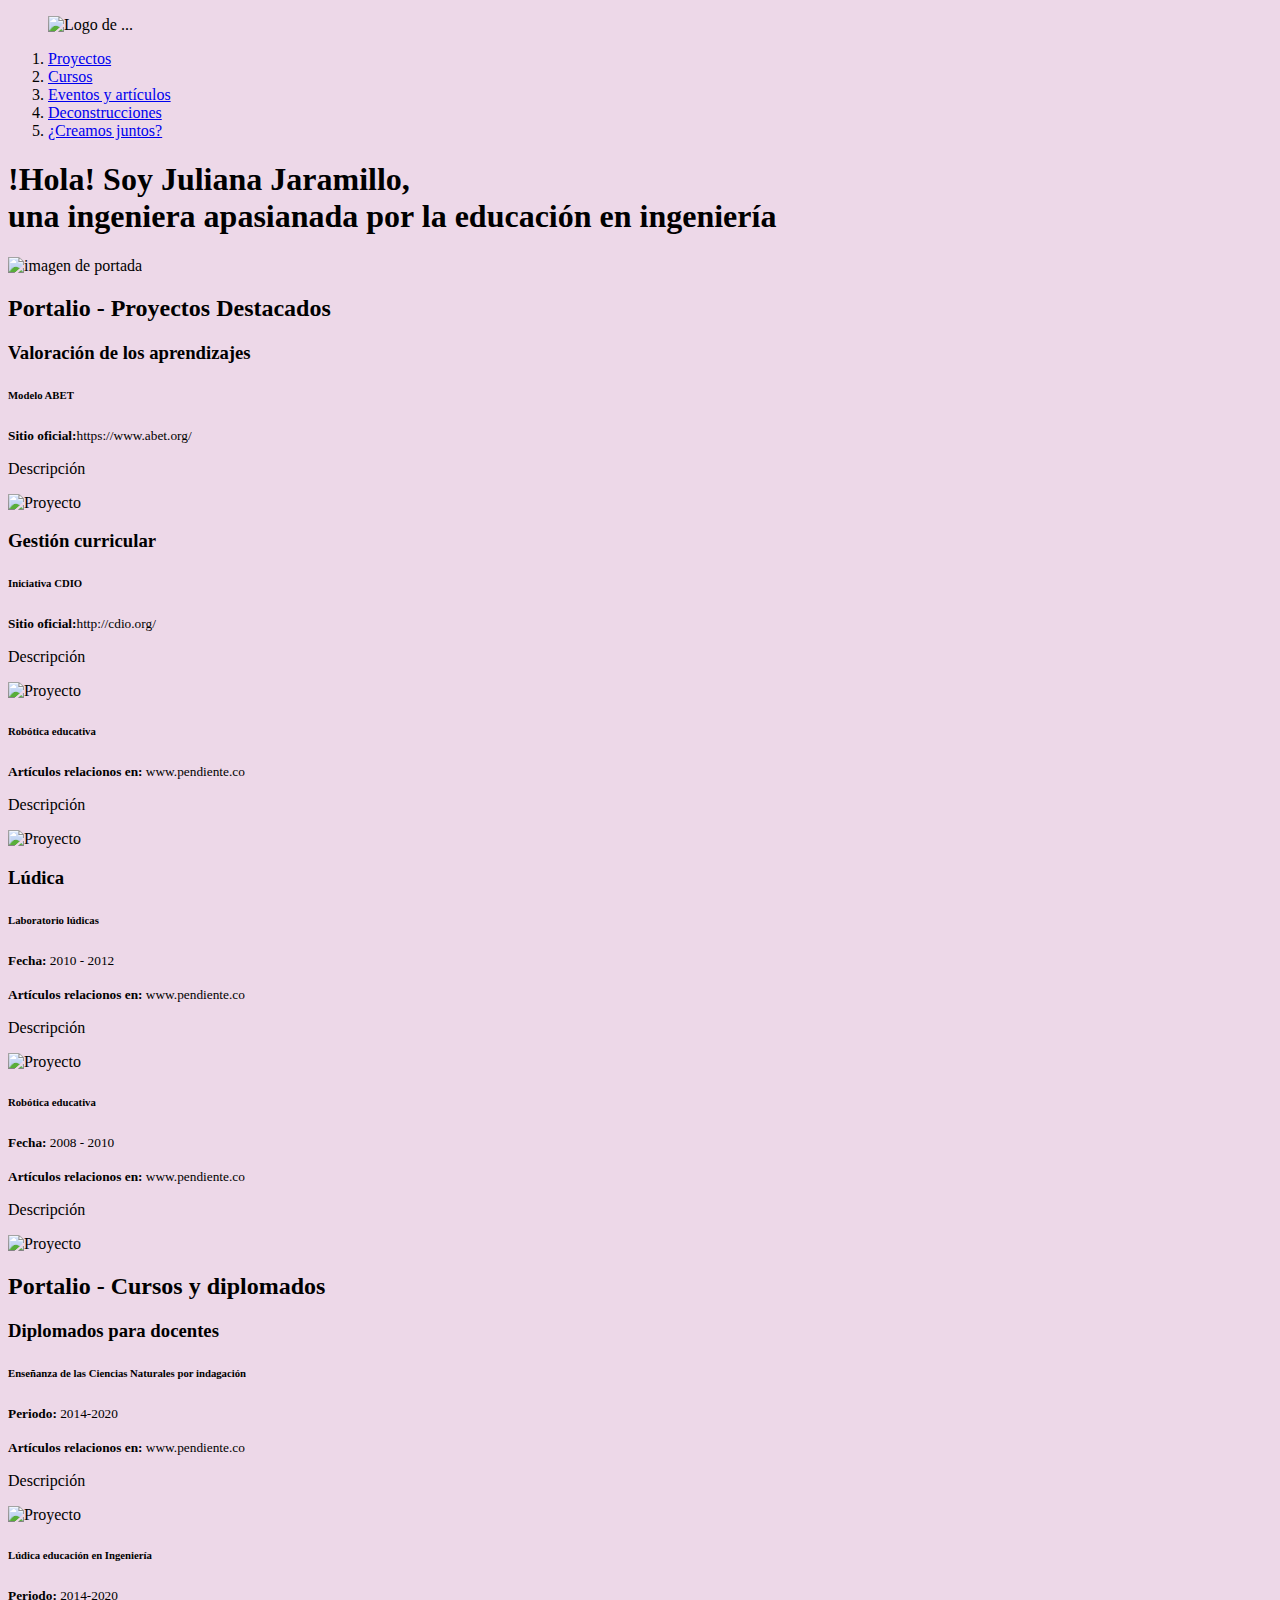
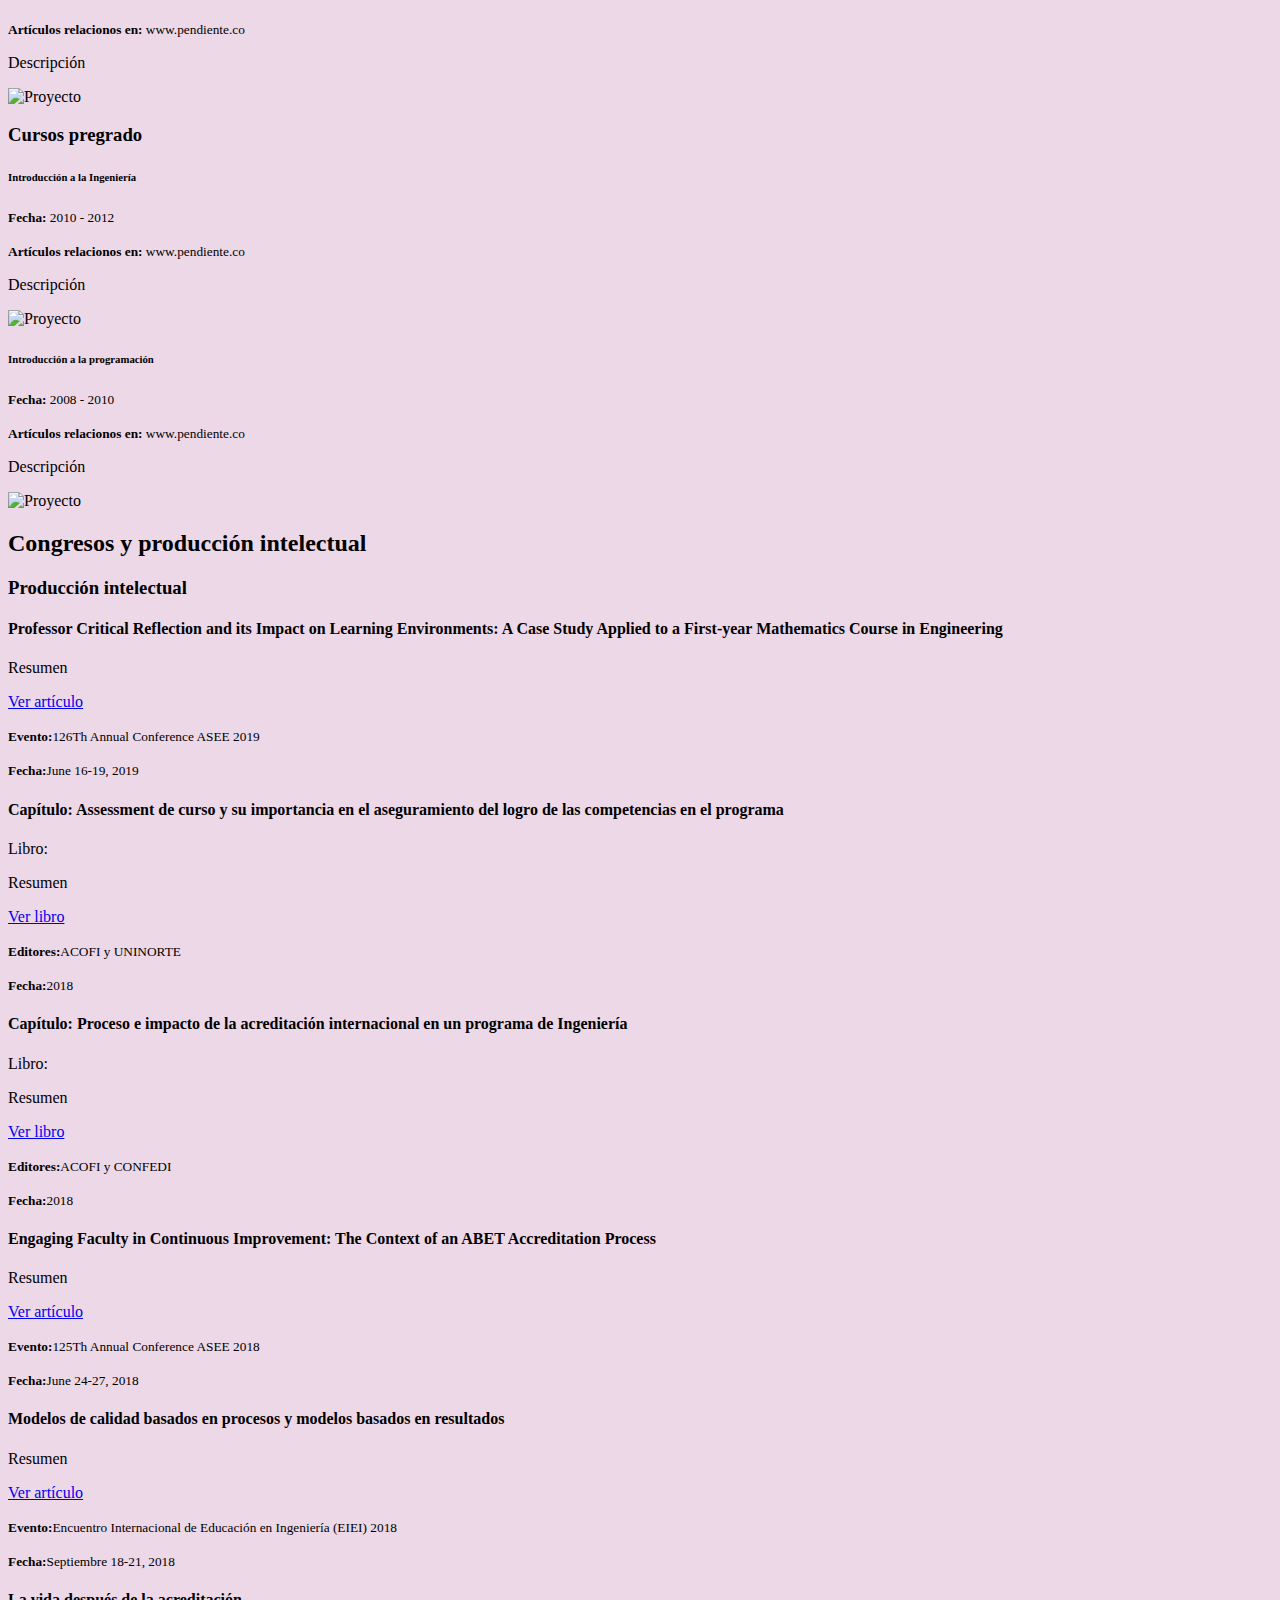
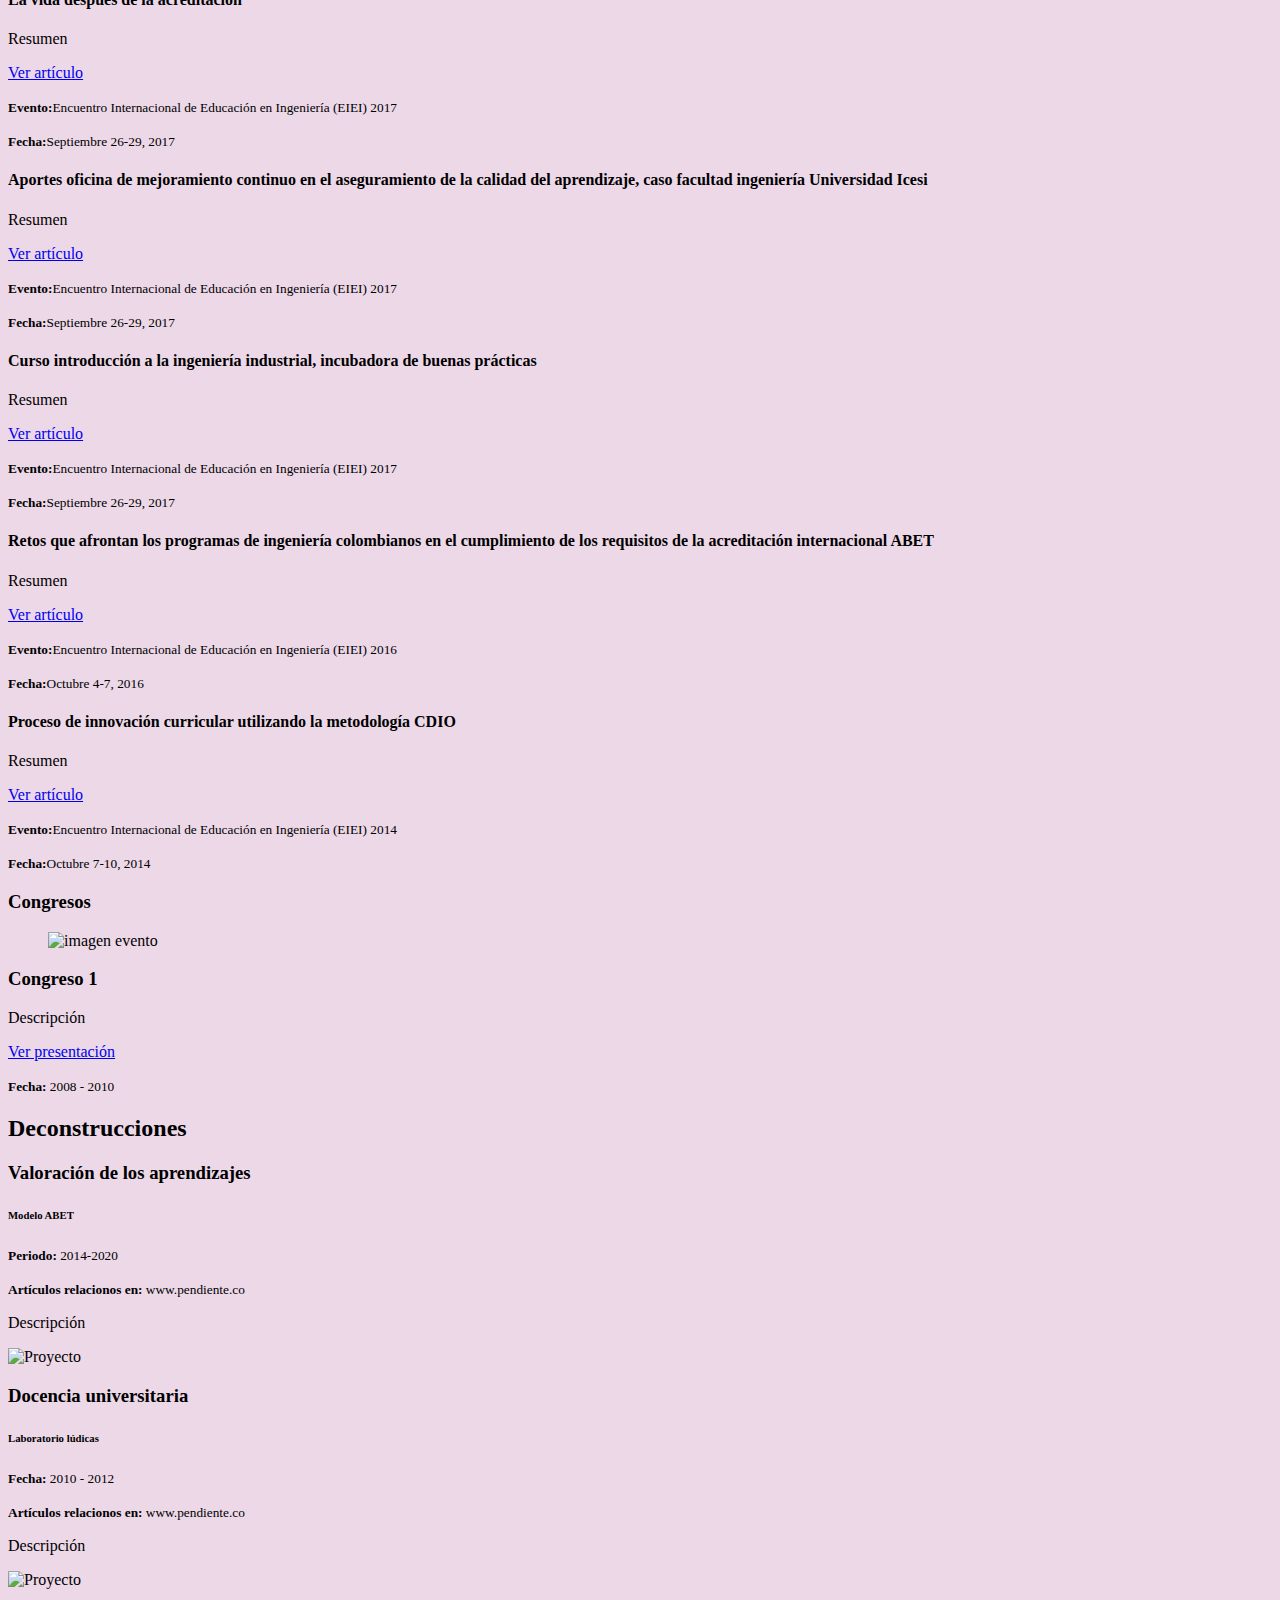
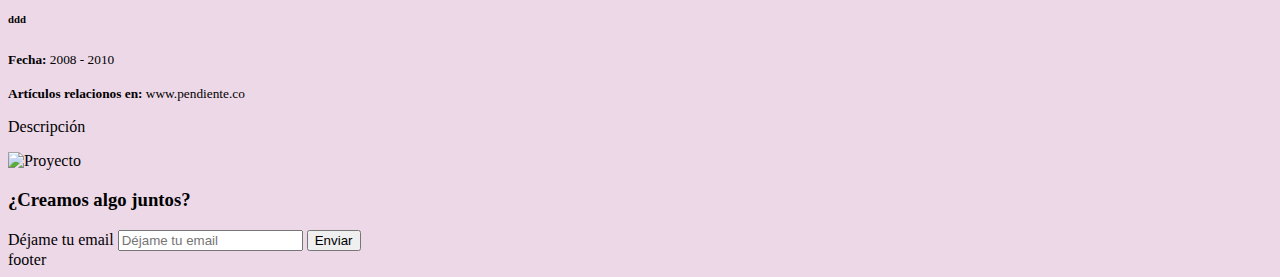
==== commit eb00e21a: "adiciona favicon y logo, ajuste de colores fondo" ====
--- a/Pagina/index.html
+++ b/Pagina/index.html
@@ -4,7 +4,7 @@
     <meta charset="UTF-8">
     <meta name="viewport" content="width=device-width, initial-scale=1.0">
     <title>Juliana Jaramillo</title>
-    <link rel="icon" type="image/png" href="images/favicon.png"/>
+    <link rel="icon" type="image/ico" href="images/favicon.ico"/>
     <link rel="stylesheet" href="./CSS/estilos.css"/>
 </head>
 <body>
@@ -216,6 +216,7 @@
     <section id="contacto">
         <form action="/suscripcion/">
             <h3>¿Creamos algo juntos?</h3>
+            <label for="email">Déjame tu email</label> 
             <input type="text" placeholder="Déjame tu email" id="email">
             <button>Enviar</button>
         </form>
--- a/Pagina/CSS/estilos.css
+++ b/Pagina/CSS/estilos.css
@@ -1,3 +1,3 @@
 body {
-    background: peachpuff;
+    background: rgb(237, 216, 232);
 }